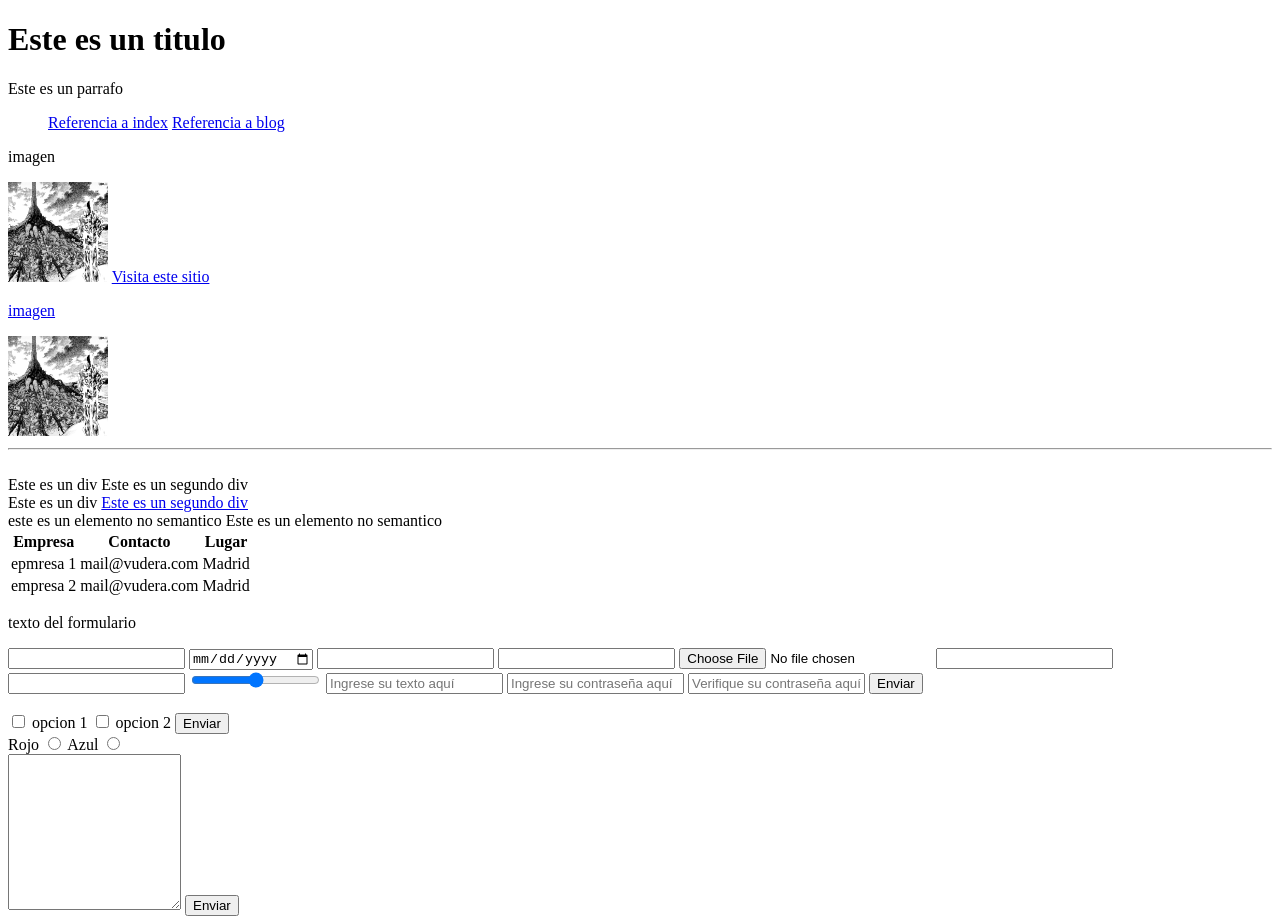
==== index.html @ b97eecf2 "first upload in git" ====
<!DOCTYPE html>
<html lang="en">
    <head>
        <meta charset="UTF-8">
        <meta name="viewport" content="width=device-width, initial-scale=1.0">
        <!-- agregar imagen al programa -->
        <link rel ="icon" type="image/x-icon" href="img.jpg">
        <!-- agregar una archivo CSS al programa -->
        <link rel="stylesheet" href="style.css">
        <title>Document's Title</title>
    </head>
    <body>
            <!-- Titulo y subtitulo -->
            <div>
                <h1>Este es un titulo</h1>
                <p>Este es un parrafo</p>
            </div>
        <ul>
            <a href="index.html">Referencia a index</a>
            <a href="blog.html">Referencia a blog</a>
        
        </ul>
        <!-- imagen -->
        <p>imagen</p>
        <img src="img.jpg"
        alt="imagen"
        width="100"
        height="100">
        <!-- referencia a un link: target="_blank" abre una ventana nueva -->
        <a href="https://www.google.com" target="_blank">Visita este sitio</a>

        <!-- referencia a un link con imagen -->
        <a href="https://www.google.com" target="_blank">
            <p>imagen</p>
            <img src="img.jpg"
            alt="imagen"
            width="100"
            height="100">
        </a>
        <!-- hr y br son etiquetas de formato, hr es una linea horizontal y br es un salto de linea -->
        <hr>
        <br>
        <!-- codigos de entidad, entity codes, son caracteres especiales 
        que se representan con un código, por ejemplo &lt; representa el símbolo < 
        y &gt; representa el símbolo > -->
        <!-- span -->
        <div>Este es un div <span>Este es un segundo div</span></div>

        <!-- span con referencia -->
        <div>Este es un div <span><a href="https://www.google.com" target="_blank">Este es un segundo div</a></span></div>
        <!-- semantica no especifica, es decir, no tiene un significado específico, se utiliza para agrupar elementos 
        y aplicar estilos o scripts a ellos. -->
        <div>este es un elemento no semantico <span>Este es un elemento no semantico</span></div>
        <!-- tienen varios usos -->

        <!-- tablas -->
        <table>
            <!-- columna de la tabla: table row -->
            <tr>
                <th>Empresa</th>
                <th>Contacto</th>
                <th>Lugar</th>
            </tr>
            <!-- elementos de la tabla td: -->
            <tr>
                <td>epmresa 1</td>
                <td>mail@vudera.com</td>
                <td>Madrid</td>
            </tr>
            <tr>
                <td>empresa 2</td>
                <td>mail@vudera.com</td>
                <td>Madrid</td>
            </tr>
        </table>
        <!-- Formularios -->
        <form>
            <p>texto del formulario</p>
            <!-- inputs -->
            <input type="text">
            <input type="date">
            <!-- diseñado para verificar el @ -->
            <input type="email">
            <!-- diseñado para verificar el .com -->
            <input type="url">
            <!-- diseñado para enviar archivos -->
            <input type="file">
            <!-- input escondido -->
            <input type="hidden">
            <!-- solo recibe numeros  -->
            <input type="number">
            <!-- esconde el input el escrbir -->
            <input type="password">
            <!-- es una barra de progreso -->
            <input type="range">
            <!-- input con texto placeholder, placeholder es
            el texto que aparece dentro del input antes de que el usuario escriba -->
            <input type="text" placeholder="Ingrese su texto aquí">
            <!-- Strutura base de una contraseña con validacion de contraseña, 
            el required hace que el campo sea obligatorio, es decir, 
            el usuario no puede enviar el formulario sin llenar ese campo. -->
            <input type="password" 
                placeholder="Ingrese su contraseña aquí"
                required> <!-- required hace que el campo sea obligatorio -->
            <input type="repeat-password" 
                placeholder="Verifique su contraseña aquí" 
                required> 
            <!-- botones para enviar la informacion del formulario -->
            <button type="submit">Enviar</button>
        </form>

        <br/>

        <form>
            <!-- checkbox -->
            <input
                type="checkbox" name="ejemplo"> opcion 1 
            
            <input
                type="checkbox" name="ejemplo" required> opcion 2
            <button type="submit">Enviar</button>
        </form>
        <form>
            <!-- radio structure -->
            <label>Rojo</label>
            <input type="radio" name="color"/>
            <label>Azul</label>
            <input type="radio" name="color"/>
        </form>
        <form>
            <!-- Area de texto, para escribir un texto largo, 
            como un comentario o una descripcion,
            se puede redimensionar con el mouse.  -->
            <textarea name="comentario" rows="10" cols="19"></textarea>
            <button type="submit">Enviar</button>
        </form>
    </body>

</html>
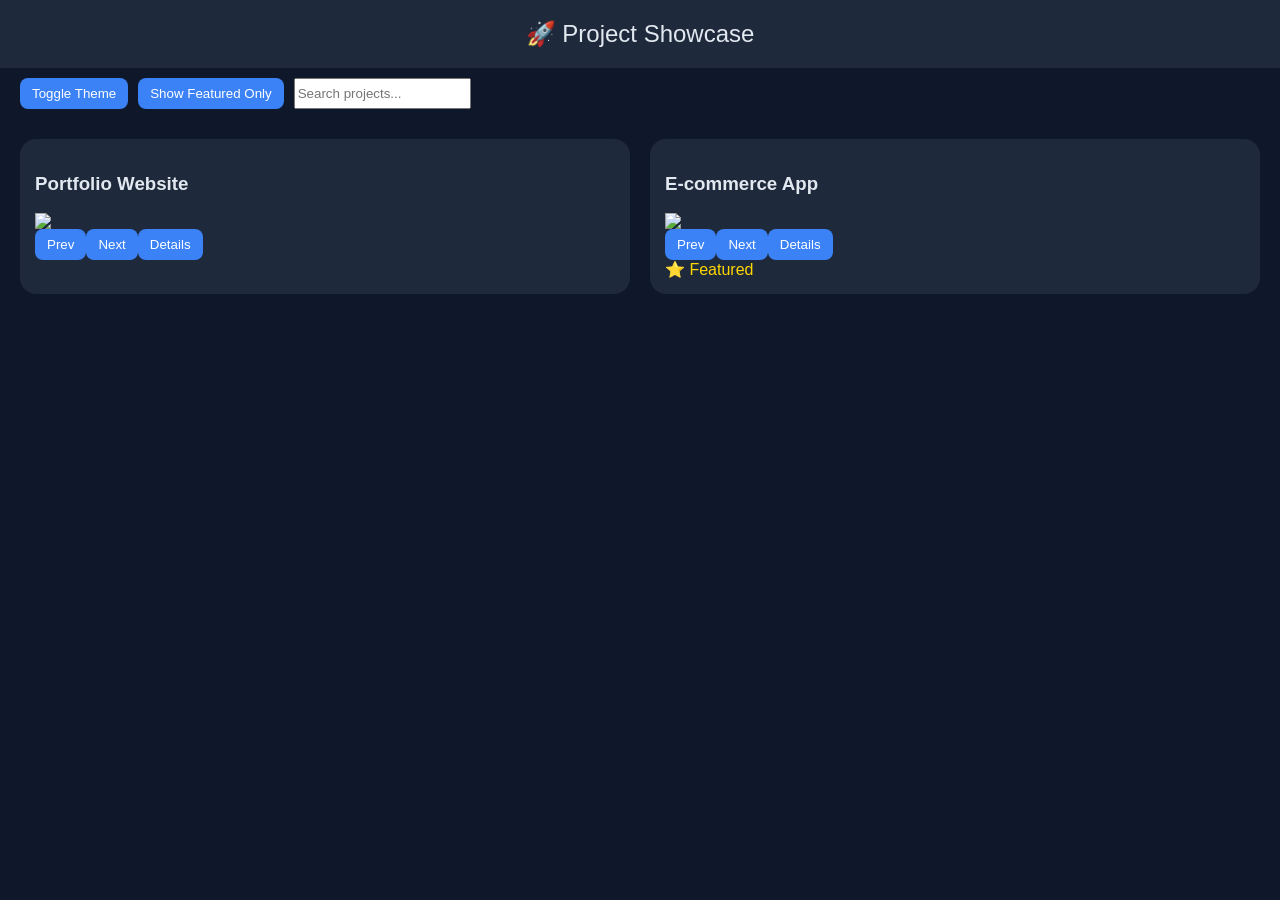
==== commit 2af39aa7: "project n#2 upload" ====
--- a/index.html
+++ b/index.html
@@ -1,139 +1,23 @@
 <!DOCTYPE html>
 <html lang="en">
-    <head>
-        <meta charset="UTF-8">
-        <meta name="viewport" content="width=device-width, initial-scale=1.0">
-        <!-- agregar imagen al programa -->
-        <link rel ="icon" type="image/x-icon" href="img.jpg">
-        <!-- agregar una archivo CSS al programa -->
-        <link rel="stylesheet" href="style.css">
-        <title>Document's Title</title>
-    </head>
-    <body>
-            <!-- Titulo y subtitulo -->
-            <div>
-                <h1>Este es un titulo</h1>
-                <p>Este es un parrafo</p>
-            </div>
-        <ul>
-            <a href="index.html">Referencia a index</a>
-            <a href="blog.html">Referencia a blog</a>
-        
-        </ul>
-        <!-- imagen -->
-        <p>imagen</p>
-        <img src="img.jpg"
-        alt="imagen"
-        width="100"
-        height="100">
-        <!-- referencia a un link: target="_blank" abre una ventana nueva -->
-        <a href="https://www.google.com" target="_blank">Visita este sitio</a>
+<head>
+  <meta charset="UTF-8" />
+  <meta name="viewport" content="width=device-width, initial-scale=1.0"/>
+  <title>Project Showcase</title>
+  <link rel="stylesheet" href="styles.css">
+</head>
+<body>
 
-        <!-- referencia a un link con imagen -->
-        <a href="https://www.google.com" target="_blank">
-            <p>imagen</p>
-            <img src="img.jpg"
-            alt="imagen"
-            width="100"
-            height="100">
-        </a>
-        <!-- hr y br son etiquetas de formato, hr es una linea horizontal y br es un salto de linea -->
-        <hr>
-        <br>
-        <!-- codigos de entidad, entity codes, son caracteres especiales 
-        que se representan con un código, por ejemplo &lt; representa el símbolo < 
-        y &gt; representa el símbolo > -->
-        <!-- span -->
-        <div>Este es un div <span>Este es un segundo div</span></div>
+<header>🚀 Project Showcase</header>
 
-        <!-- span con referencia -->
-        <div>Este es un div <span><a href="https://www.google.com" target="_blank">Este es un segundo div</a></span></div>
-        <!-- semantica no especifica, es decir, no tiene un significado específico, se utiliza para agrupar elementos 
-        y aplicar estilos o scripts a ellos. -->
-        <div>este es un elemento no semantico <span>Este es un elemento no semantico</span></div>
-        <!-- tienen varios usos -->
+<div class="controls">
+  <button id="toggleTheme">Toggle Theme</button>
+  <button id="filterFeatured">Show Featured Only</button>
+  <input type="text" id="searchInput" placeholder="Search projects..." />
+</div>
 
-        <!-- tablas -->
-        <table>
-            <!-- columna de la tabla: table row -->
-            <tr>
-                <th>Empresa</th>
-                <th>Contacto</th>
-                <th>Lugar</th>
-            </tr>
-            <!-- elementos de la tabla td: -->
-            <tr>
-                <td>epmresa 1</td>
-                <td>mail@vudera.com</td>
-                <td>Madrid</td>
-            </tr>
-            <tr>
-                <td>empresa 2</td>
-                <td>mail@vudera.com</td>
-                <td>Madrid</td>
-            </tr>
-        </table>
-        <!-- Formularios -->
-        <form>
-            <p>texto del formulario</p>
-            <!-- inputs -->
-            <input type="text">
-            <input type="date">
-            <!-- diseñado para verificar el @ -->
-            <input type="email">
-            <!-- diseñado para verificar el .com -->
-            <input type="url">
-            <!-- diseñado para enviar archivos -->
-            <input type="file">
-            <!-- input escondido -->
-            <input type="hidden">
-            <!-- solo recibe numeros  -->
-            <input type="number">
-            <!-- esconde el input el escrbir -->
-            <input type="password">
-            <!-- es una barra de progreso -->
-            <input type="range">
-            <!-- input con texto placeholder, placeholder es
-            el texto que aparece dentro del input antes de que el usuario escriba -->
-            <input type="text" placeholder="Ingrese su texto aquí">
-            <!-- Strutura base de una contraseña con validacion de contraseña, 
-            el required hace que el campo sea obligatorio, es decir, 
-            el usuario no puede enviar el formulario sin llenar ese campo. -->
-            <input type="password" 
-                placeholder="Ingrese su contraseña aquí"
-                required> <!-- required hace que el campo sea obligatorio -->
-            <input type="repeat-password" 
-                placeholder="Verifique su contraseña aquí" 
-                required> 
-            <!-- botones para enviar la informacion del formulario -->
-            <button type="submit">Enviar</button>
-        </form>
+<div class="container" id="projectContainer"></div>
 
-        <br/>
-
-        <form>
-            <!-- checkbox -->
-            <input
-                type="checkbox" name="ejemplo"> opcion 1 
-            
-            <input
-                type="checkbox" name="ejemplo" required> opcion 2
-            <button type="submit">Enviar</button>
-        </form>
-        <form>
-            <!-- radio structure -->
-            <label>Rojo</label>
-            <input type="radio" name="color"/>
-            <label>Azul</label>
-            <input type="radio" name="color"/>
-        </form>
-        <form>
-            <!-- Area de texto, para escribir un texto largo, 
-            como un comentario o una descripcion,
-            se puede redimensionar con el mouse.  -->
-            <textarea name="comentario" rows="10" cols="19"></textarea>
-            <button type="submit">Enviar</button>
-        </form>
-    </body>
-
+<script src="app.js"></script>
+</body>
 </html>
--- a/styles.css
+++ b/styles.css
@@ -0,0 +1,74 @@
+:root {
+  --bg: #0f172a;
+  --card: #1e293b;
+  --text: #e2e8f0;
+}
+
+body.light {
+  --bg: #f8fafc;
+  --card: #ffffff;
+  --text: #0f172a;
+}
+
+body {
+  margin: 0;
+  font-family: 'Segoe UI', sans-serif;
+  background: var(--bg);
+  color: var(--text);
+  transition: 0.3s;
+}
+
+header {
+  padding: 20px;
+  text-align: center;
+  background: var(--card);
+  font-size: 1.5rem;
+}
+
+.controls {
+  display: flex;
+  gap: 10px;
+  padding: 10px 20px;
+  flex-wrap: wrap;
+}
+
+.container {
+  padding: 20px;
+  display: grid;
+  gap: 20px;
+  grid-template-columns: repeat(auto-fit, minmax(250px, 1fr));
+}
+
+.card {
+  background: var(--card);
+  border-radius: 16px;
+  padding: 15px;
+  transition: 0.3s;
+}
+
+.card:hover {
+  transform: translateY(-5px);
+}
+
+.slider img {
+  width: 100%;
+  display: none;
+}
+
+.slider img.active {
+  display: block;
+}
+
+button {
+  padding: 8px 12px;
+  border: none;
+  border-radius: 8px;
+  background: #3b82f6;
+  color: white;
+  cursor: pointer;
+}
+
+.details {
+  display: none;
+  margin-top: 10px;
+}
